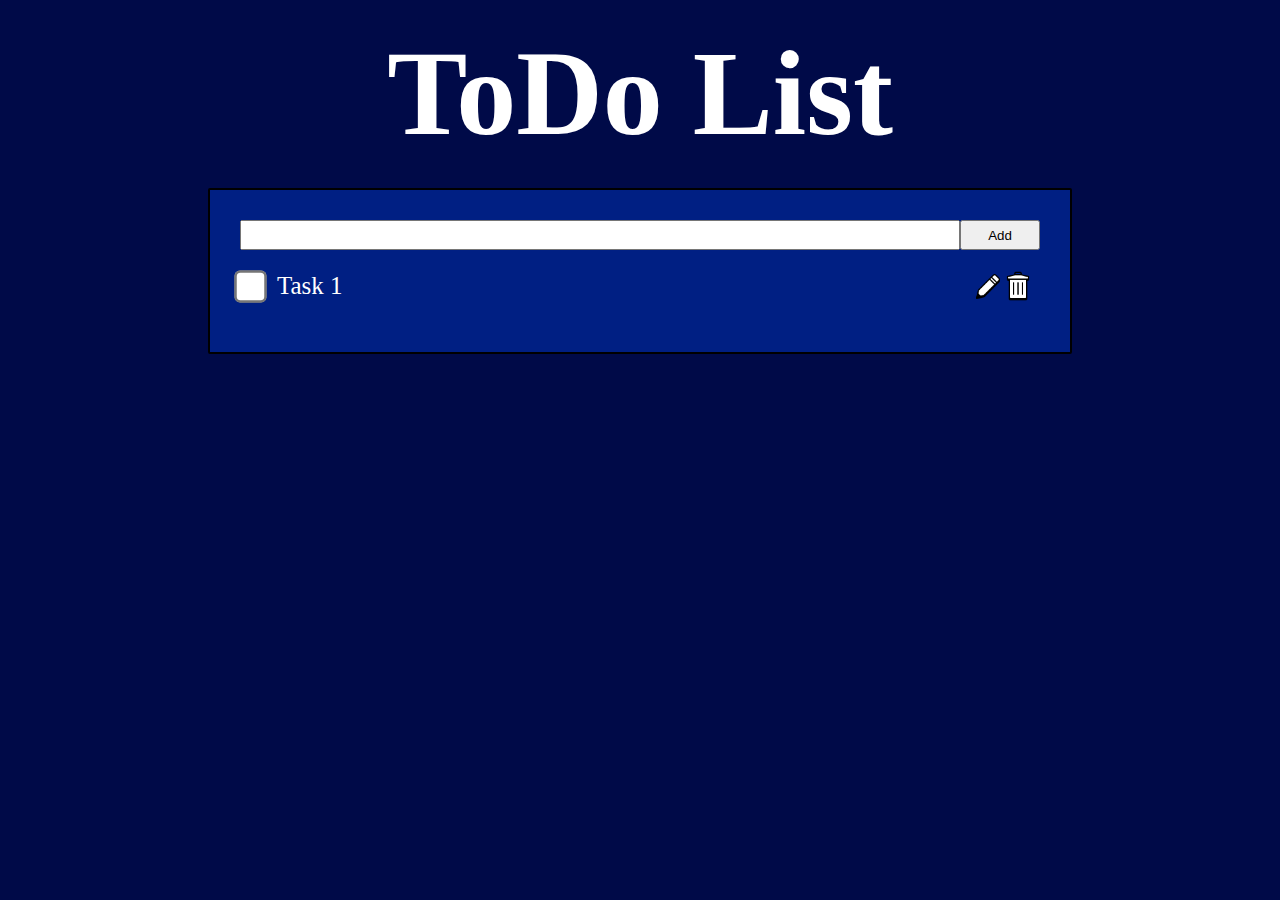
==== WEB/ToDo-List/index.html @ e9f88ae1 "add checkbox" ====
<!DOCTYPE html>
<html lang="en">
<head>
    <meta charset="UTF-8">
    <meta name="viewport" content="width=device-width, initial-scale=1.0">
    <link rel="stylesheet" href="style.css">
    <title>Todo List</title>
</head>
<body>
    <h1 class="title">ToDo List</h1>
    <div class="wrap">
        <form class="form">
            <input class="form__input" type=""><button class="form__button" type="button">Add</button>
        </form>
        <ul class="list">
            <li>
                <div class="task">
                    <input type="checkbox" id="task-1" class="checkbox">
                    <label for="task-1" class="label">Task 1</label>
                </div>
                <div class="buttons">
                    <img src="icons/edit.png" class="edit">
                    <img src="icons/delete.png" class="delete">
                </div>
            </li>
        </ul> 
    </div>
    <script src="script.js"></script>
</body>
</html>
---- WEB/ToDo-List/style.css ----
body {
    background-color: rgb(0, 10, 72);
    margin: 0;
    padding: 0;
}
.wrap {
    border: 2px solid black;
    max-width: 800px;
    max-height: fit-content;
    margin: 0 auto;
    margin-top: 25px;
    padding: 30px;
    border-radius: 2px;
    background-color: rgb(0, 31, 131);
}
.title {
    margin: 0;
    color: white;
    margin-top: 25px;
    text-align: center;
    font-size: 120px;
}
.form {
    gap: 0px;
}
.form__input {
    height: 30px;
    width: 90%;
    box-sizing: border-box;
}
.form__button {
    height: 30px;
    width: 10%;
    box-sizing: border-box;
}
li {
    display: flex;
    justify-content: space-between;
    align-items: center;
    height: 40px;
}
label {
    font-size: 25px;
    /* margin-left: 20px; */
    width: 80%;
    color: white;
}
.checkbox {
    /* width: 40px;
    height: 40px;
    margin: 0; */
    margin-right: 20px;
    transform: scale(2.5);
}
.list {
    padding: 0;
}
.edit {
    width: 30px;
    height: 30px;
}
.delete {
    width: 30px;
    height: 30px;
    margin-right: 7px;
}
.task {
    display: flex;
    align-items: center;
    height: 40px;
}
.buttons {
    display: flex;
    align-items: center;
    height: 40px;
}
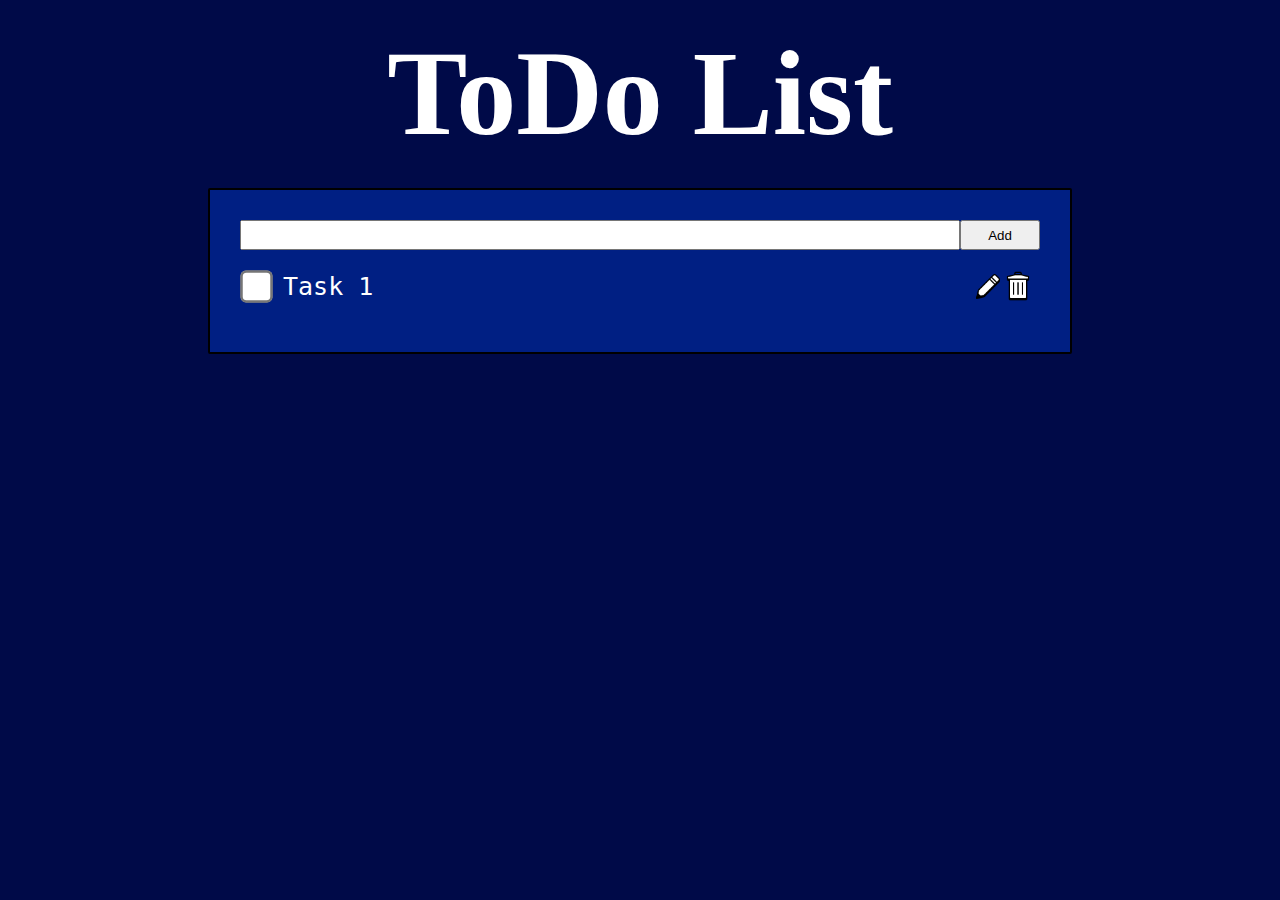
==== commit 3104e3f2: "fix checkbox" ====
--- a/WEB/ToDo-List/index.html
+++ b/WEB/ToDo-List/index.html
@@ -10,10 +10,10 @@
     <h1 class="title">ToDo List</h1>
     <div class="wrap">
         <form class="form">
-            <input class="form__input" type=""><button class="form__button" type="button">Add</button>
+            <input class="form__input" maxlength="50" type="text"><button class="form__button" type="button">Add</button>
         </form>
         <ul class="list">
-            <li>
+            <li id="1">
                 <div class="task">
                     <input type="checkbox" id="task-1" class="checkbox">
                     <label for="task-1" class="label">Task 1</label>
--- a/WEB/ToDo-List/style.css
+++ b/WEB/ToDo-List/style.css
@@ -42,14 +42,16 @@
 label {
     font-size: 25px;
     /* margin-left: 20px; */
-    width: 80%;
+    /* width: 80%; */
     color: white;
+    font-family:monospace;
 }
 .checkbox {
     /* width: 40px;
-    height: 40px;
-    margin: 0; */
+    height: 40px; */
+    margin: 0;
     margin-right: 20px;
+    margin-left: 10px;
     transform: scale(2.5);
 }
 .list {
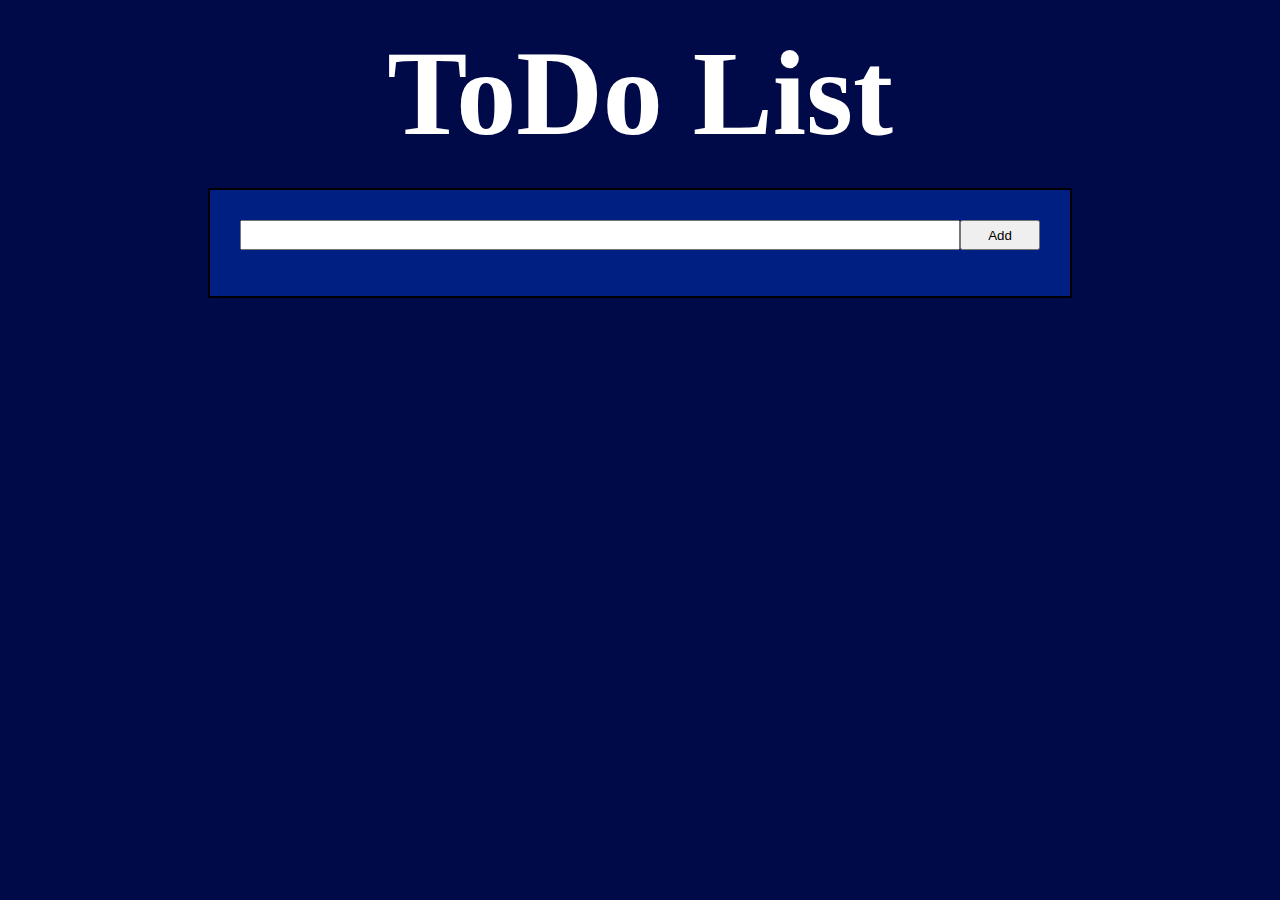
==== commit f6b79892: "checkbox" ====
--- a/WEB/ToDo-List/index.html
+++ b/WEB/ToDo-List/index.html
@@ -13,7 +13,7 @@
             <input class="form__input" maxlength="50" type="text"><button class="form__button" type="button">Add</button>
         </form>
         <ul class="list">
-            <li id="1">
+            <!-- <li id="1">
                 <div class="task">
                     <input type="checkbox" id="task-1" class="checkbox">
                     <label for="task-1" class="label">Task 1</label>
@@ -22,7 +22,7 @@
                     <img src="icons/edit.png" class="edit">
                     <img src="icons/delete.png" class="delete">
                 </div>
-            </li>
+            </li> -->
         </ul> 
     </div>
     <script src="script.js"></script>
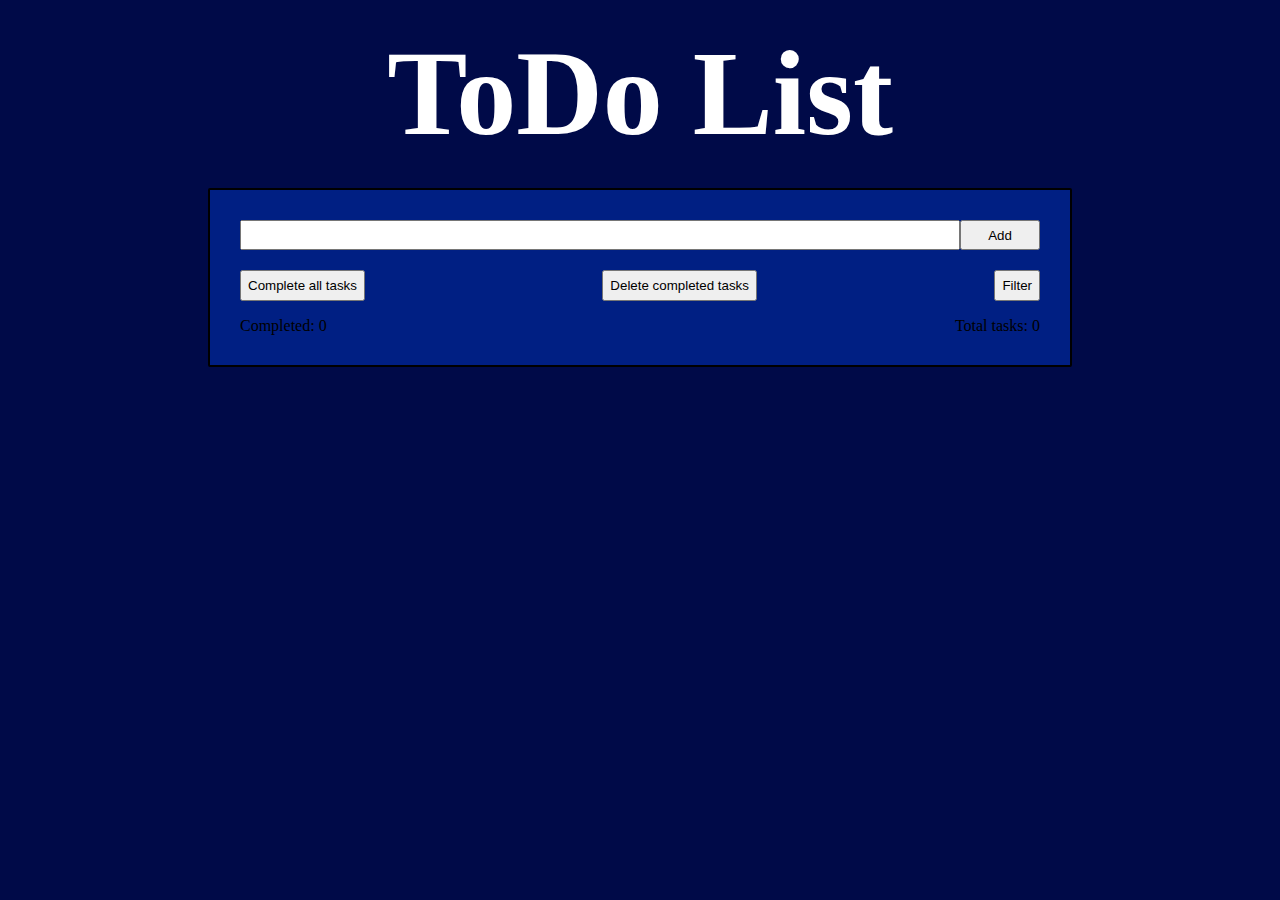
==== commit 271e5c6b: "filter" ====
--- a/WEB/ToDo-List/index.html
+++ b/WEB/ToDo-List/index.html
@@ -12,18 +12,36 @@
         <form class="form">
             <input class="form__input" maxlength="50" type="text"><button class="form__button" type="button">Add</button>
         </form>
+        <div class="buttons-wrap">
+            <button class="complete-all btn" type="button">Complete all tasks</button>
+            <button class="delete-all btn" type="button">Delete completed tasks</button>
+            <div class="filter-wrap">
+                <button class="filter btn" type="button">Filter</button>
+                <div class="filter-popup">
+                    <ul class="filter-popup__wrap">
+                        <li class="filter-item"><input class="filter-checkbox filter-all"  type="radio" name="filter" checked>All</li>
+                        <li class="filter-item"><input class="filter-checkbox filter-completed" type="radio" name="filter">Completed</li>
+                        <li class="filter-item"><input class="filter-checkbox filter-uncompleted" type="radio" name="filter">Uncompleted</li>
+                    </ul>
+                </div>
+            </div>
+        </div>
         <ul class="list">
-            <!-- <li id="1">
+            <!-- <li id="0">
                 <div class="task">
-                    <input type="checkbox" id="task-1" class="checkbox">
-                    <label for="task-1" class="label">Task 1</label>
+                    <input type="checkbox" id="task-0" class="checkbox">
+                    <label for="task-0" class="label">Task 0</label>
                 </div>
                 <div class="buttons">
-                    <img src="icons/edit.png" class="edit">
-                    <img src="icons/delete.png" class="delete">
+                    <img src="icons/edit.png" class="edit" id="edit-0">
+                    <img src="icons/delete.png" class="delete" id="delete-0"> 
                 </div>
             </li> -->
         </ul> 
+        <div class="count-wrap">
+            <p>Completed: <span class="completed">0</span></p>
+            <p>Total tasks: <span class="total">0</span></p>
+        </div>
     </div>
     <script src="script.js"></script>
 </body>
--- a/WEB/ToDo-List/style.css
+++ b/WEB/ToDo-List/style.css
@@ -1,3 +1,6 @@
+p {
+    margin: 0;
+}
 body {
     background-color: rgb(0, 10, 72);
     margin: 0;
@@ -75,4 +78,57 @@
     display: flex;
     align-items: center;
     height: 40px;
+}
+.buttons-wrap {
+    display: flex;
+    justify-content: space-between;
+    margin-top: 20px;
+}
+.btn {
+    padding: 6px;
+}
+.count-wrap {
+    display: flex;
+    justify-content: space-between;
+}
+.filter-wrap {
+    display: flex;
+    flex-direction: column;
+}
+ul {
+    padding: 0;
+}
+.filter {
+    position: relative;
+}
+.filter-popup {
+    display: none;
+    /* display: flex; */
+    position: absolute;
+    /* position: sticky; */
+    background-color: #3C3B3C;
+    margin-top: 30px;
+    /* float:left; */
+    /* right: 177px; */
+    /* margin-right: 150px; */
+    transform: translateX(-81px);
+    padding: 0px 7px;
+    /* align-items: left; */
+    /* justify-content: start; */
+}
+.filter:hover + .filter-popup {
+    display: block;
+}
+.filter-popup:hover {
+    display: block;
+}
+.filter-checkbox {
+    box-sizing: border-box;
+    margin: 0;
+    margin-right: 6px;
+    height: 20px;
+    width: 20px;
+}
+.filter-item {
+    justify-content: flex-start;
 }